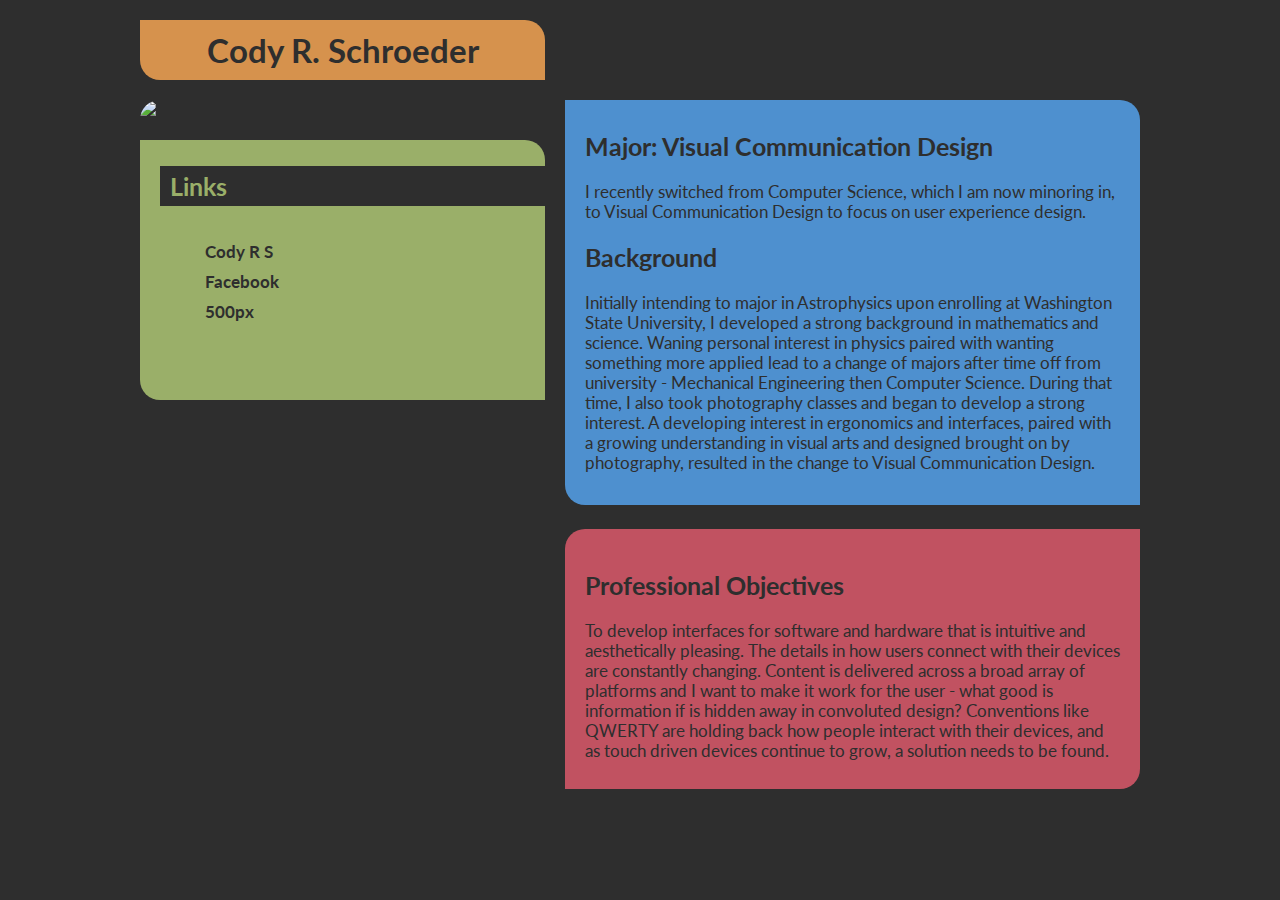
==== index.html @ c47ea14a "Test" ====
<!doctype html>
<html lang="en">
<head>
	<link href='http://fonts.googleapis.com/css?family=Lato' rel='stylesheet' type='text/css'>
	<meta charset="UTF-8" />
	<title>Cody R Schroeder - Photographer</title>
	<link rel="stylesheet" type="text/css" href="css/normalize.css">
	<link rel="stylesheet" type="text/css" href="css/grid.css">
	<link rel="stylesheet" type="text/css" href="css/styles.css">
</head>
<body>

<div class="container">
	<h1>Cody R. Schroeder</h1>

<div class="grid_5 alpha">
	<img src="http://i.imgur.com/D1QHP1Ul.jpg" alt="Cody R S">

	<div class="link_box">
		<h2>Links</h2>
		<ul>
			<li><a href="http://codyrs.com/home.html">Cody R S</a></li>
			<li><a href="https://www.facebook.com/CodySchroederPhotography">Facebook</a></li>
			<li><a href="http://500px.com/codyrs">500px</a></li>
		</ul>
	</div>
</div>

<div class="grid_7 omega">
	<div class="text_box1">
		<h2>Major: Visual Communication Design</h2>

		<p>I recently switched from Computer Science, which I am now minoring in, to Visual Communication Design to focus on user experience design.</p>

		<h2>Background</h2>

		<p>Initially intending to major in Astrophysics upon enrolling at Washington State University, I developed a strong background in mathematics and science. Waning personal interest in physics paired with wanting something more applied lead to a change of majors after time off from university - Mechanical Engineering then Computer Science. During that time, I also took photography classes and began to develop a strong interest. A developing interest in ergonomics and interfaces, paired with a growing understanding in visual arts and designed brought on by photography, resulted in the change to Visual Communication Design. </p>

	</div>
	<div class="text_box2">

		<h2>Professional Objectives</h2>

		<p>To develop interfaces for software and hardware that is intuitive and aesthetically pleasing. The details in how users connect with their devices are constantly changing. Content is delivered across a broad array of platforms and I want to make it work for the user - what good is information if is hidden away in convoluted design? Conventions like QWERTY are holding back how people interact with their devices, and as touch driven devices continue to grow, a solution needs to be found.</p>
	</div>
</div>

<div class="grid_4 alpha">

</div>
</div>

</body>
</html>
---- css/grid.css ----
/*
 Width: 1000px
 # Columns : 12 
 Column width: 65px
 Gutter : 20px 

 */
.grid_1 { width: 65px; }
.grid_2 { width: 150px; }
.grid_3 { width: 235px; }
.grid_4 { width: 320px; }
.grid_5 { width: 405px; }
.grid_6 { width: 490px; }
.grid_7 { width: 575px; }
.grid_8 { width: 660px; }
.grid_9 { width: 745px; }
.grid_10 { width: 830px; }
.grid_11 { width: 915px; }
.grid_12 { width: 1000px; }

.grid_1,
.grid_2,
.grid_3,
.grid_4,
.grid_5,
.grid_6,
.grid_7,
.grid_8,
.grid_9,
.grid_10,
.grid_11,
.grid_12 {
	margin: 0 20px 10px 0;
	float: left;
	display: block;
}

.alpha{margin-left:0px;}
.omega{margin-right:0px;}

.container{
	width: 1000px; 
	margin: auto;
}



.clear{clear:both;display:block;overflow:hidden;visibility:hidden;width:0;height:0}.clearfix:after{clear:both;content:' ';display:block;font-size:0;line-height:0;visibility:hidden;width:0;height:0}* html .clearfix,*:first-child+html .clearfix{zoom:1}
---- css/styles.css ----
body {
	background: #2e2e2e;
	color: #2e2e2e;
	font-family: 'Lato', sans-serif;
	font-size: 12.5pt;
}

img {
	width: 100%;
	margin: 20px 0 0 0;
	padding: 0;
	border-radius: 20px 0 20px 0;
}

h1 {
	font-family: 'Lato', sans-serif;
	background: rgb(214, 146, 77);
	width: 405px;
	padding: 10px 0;
	border-radius: 0 20px 0 20px;
	text-align: center;
	margin: 20px 0 0 0;
}

.text_box1 {
	margin: 20px 0 0 0;
	background: rgb(78, 144, 207);
	padding: 10px 20px;
	border-radius: 0 20px 0 20px;
	height: 385px;
}

.text_box2 {
	position: relative;
	top: 4px;
	height: 220px;
	margin: 20px 0 0 0;
	background: rgb(193, 82, 97);
	padding: 20px;
	border-radius: 20px 0 20px 0;
}

.link_box {
	height: 220px;
	margin: 20px 0 0 0;
	background: rgb(154, 175, 105);
	border-radius: 0 20px 0 20px;
	padding: 20px;
}

.link_box > h2 {
	position: relative;
	top: -15px;
	background: #2e2e2e;
	width: 385px;
	padding: 5px 0 5px 10px;
	color: rgb(154, 175, 105);
}

li > a {
	text-decoration: none;
	font-weight: bold;
	padding: 5px;
	color: #2e2e2e;
}

li > a:link{
	color: #2e2e2e;
}
li > a:visited {
	color: black;
}

li > a:hover {
	background: #2e2e2e;
	color: rgb(154, 175, 105);
}

ul {
	list-style: none;
	margin: 0;
}

li {
	margin: 10px 0 10px 0;
}
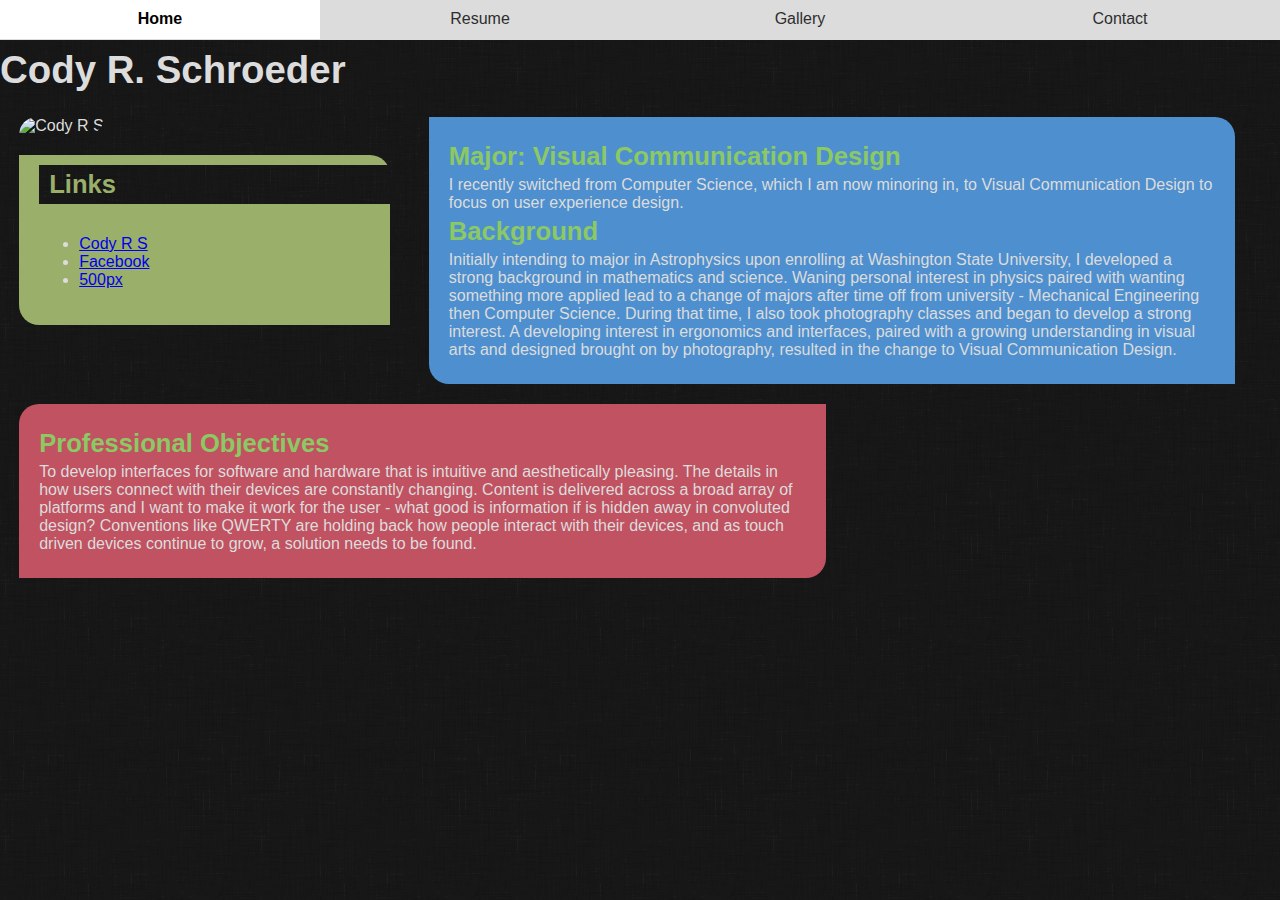
==== commit ada81088: "Initial landing page styling" ====
--- a/index.html
+++ b/index.html
@@ -5,50 +5,56 @@
 	<meta charset="UTF-8" />
 	<title>Cody R Schroeder - Photographer</title>
 	<link rel="stylesheet" type="text/css" href="css/normalize.css">
-	<link rel="stylesheet" type="text/css" href="css/grid.css">
+	<link rel="stylesheet" type="text/css" href="css/gridpak.css">
 	<link rel="stylesheet" type="text/css" href="css/styles.css">
 </head>
 <body>
 
-<div class="container">
-	<h1>Cody R. Schroeder</h1>
-
-<div class="grid_5 alpha">
-	<img src="http://i.imgur.com/D1QHP1Ul.jpg" alt="Cody R S">
-
-	<div class="link_box">
-		<h2>Links</h2>
-		<ul>
-			<li><a href="http://codyrs.com/home.html">Cody R S</a></li>
-			<li><a href="https://www.facebook.com/CodySchroederPhotography">Facebook</a></li>
-			<li><a href="http://500px.com/codyrs">500px</a></li>
-		</ul>
-	</div>
+<div class="row">
+	<nav>
+	  <ul>
+	    <li><a href="#">Home</a></li>
+	    <li><a href="#">Resume</a></li>
+	    <li><a href="#">Gallery</a></li>
+	    <li><a href="#">Contact</a></li>
+	  </ul>
+	</nav>
 </div>
 
-<div class="grid_7 omega">
-	<div class="text_box1">
-		<h2>Major: Visual Communication Design</h2>
+<div class="top span_2">
+<h1>Cody R. Schroeder</h1>
+</div>
+	<div class="col span_1">
+		<img id="selfie" src="http://i.imgur.com/D1QHP1Ul.jpg" alt="Cody R S">
+		<div class="link_box">
+			<h2>Links</h2>
+			<ul>
+				<li><a href="http://codyrs.com/home.html">Cody R S</a></li>
+				<li><a href="https://www.facebook.com/CodySchroederPhotography">Facebook</a></li>
+				<li><a href="http://500px.com/codyrs">500px</a></li>
+			</ul>
+		</div>
+	</div>
+	<div class="col med">
+		<div class="text_box1">
+			<h2>Major: Visual Communication Design</h2>
 
-		<p>I recently switched from Computer Science, which I am now minoring in, to Visual Communication Design to focus on user experience design.</p>
+			<p>I recently switched from Computer Science, which I am now minoring in, to Visual Communication Design to focus on user experience design.</p>
 
-		<h2>Background</h2>
+			<h2>Background</h2>
+ 
+			<p>Initially intending to major in Astrophysics upon enrolling at Washington State University, I developed a strong background in mathematics and science. Waning personal interest in physics paired with wanting something more applied lead to a change of majors after time off from university - Mechanical Engineering then Computer Science. During that time, I also took photography classes and began to develop a strong interest. A developing interest in ergonomics and interfaces, paired with a growing understanding in visual arts and designed brought on by photography, resulted in the change to Visual Communication Design. </p>
 
-		<p>Initially intending to major in Astrophysics upon enrolling at Washington State University, I developed a strong background in mathematics and science. Waning personal interest in physics paired with wanting something more applied lead to a change of majors after time off from university - Mechanical Engineering then Computer Science. During that time, I also took photography classes and began to develop a strong interest. A developing interest in ergonomics and interfaces, paired with a growing understanding in visual arts and designed brought on by photography, resulted in the change to Visual Communication Design. </p>
+		</div>
+	</div>
 
+	<div class="col med">
+		<div class="text_box2">
+
+			<h2>Professional Objectives</h2>
+
+			<p>To develop interfaces for software and hardware that is intuitive and aesthetically pleasing. The details in how users connect with their devices are constantly changing. Content is delivered across a broad array of platforms and I want to make it work for the user - what good is information if is hidden away in convoluted design? Conventions like QWERTY are holding back how people interact with their devices, and as touch driven devices continue to grow, a solution needs to be found.</p>
+		</div>
 	</div>
-	<div class="text_box2">
-
-		<h2>Professional Objectives</h2>
-
-		<p>To develop interfaces for software and hardware that is intuitive and aesthetically pleasing. The details in how users connect with their devices are constantly changing. Content is delivered across a broad array of platforms and I want to make it work for the user - what good is information if is hidden away in convoluted design? Conventions like QWERTY are holding back how people interact with their devices, and as touch driven devices continue to grow, a solution needs to be found.</p>
-	</div>
-</div>
-
-<div class="grid_4 alpha">
-
-</div>
-</div>
-
 </body>
 </html>--- a/css/gridpak.css
+++ b/css/gridpak.css
@@ -0,0 +1,121 @@
+/*!
+ * Gridpak Beta CSS
+ *
+ * Generator - http://gridpak.com/
+ * Created by @erskinedesign
+ */
+ 
+ 
+
+/* Reusable column setup */
+.col {
+    border:0px solid rgba(0,0,0,0);
+    float:left;
+    -webkit-box-sizing:border-box;
+    -moz-box-sizing:border-box;
+    box-sizing:border-box;
+    -moz-background-clip:padding-box !important;
+    -webkit-background-clip:padding-box !important;
+    background-clip:padding-box !important;
+}
+
+
+
+    /* 1. 1 Column Grid 0px - 399px 
+    ----------------------------------------------------------------------------- 
+    
+    Span 1:    100%
+    
+    ----------------------------------------------------------------------------- */
+
+    @media screen and (min-width: 0px) and (max-width: 399px) {
+        
+        .col {
+            margin-left:0%;
+        	padding:0 1.5%;
+        }
+        
+        .row .col:first-child {
+            margin-left:0;
+        }
+        
+        
+        /*
+        Add your semantic classnames in alongside their corresponding spans here. e.g.
+        
+        .span_3,
+        .my_semantic_class_name {
+            ...
+        }
+        */
+        
+        .span_1, .min, .med, .max {
+            margin-left:0;
+            width:100%;
+        }
+    }
+
+    /* 2. 2 Column Grid 400px - 898px 
+    ----------------------------------------------------------------------------- 
+    
+    Span 1:    49.0%
+    Span 2:    100%
+    
+    ----------------------------------------------------------------------------- */
+
+    @media screen and (min-width: 400px) and (max-width: 898px) {
+        
+        .col {
+            margin-left:0%;
+        	padding:0 1.5%;
+        }
+        
+        .row .col:first-child {
+            margin-left:0;
+        }
+        
+        
+        
+        .span_1, .med{
+            width:49.0%;
+        }
+        .span_2 {
+            margin-left:0;
+            width:100%;
+        }
+    }
+
+    /* 3. 3 Column Grid 899px - Infinity 
+    ----------------------------------------------------------------------------- 
+    
+    Span 1:    32.0%
+    Span 2:    66.0%
+    Span 3:    100%
+    
+    ----------------------------------------------------------------------------- */
+
+    @media screen and (min-width: 899px) {
+        
+        .col {
+            margin-left:0%;
+        	padding:0 1.5%;
+        }
+        
+        .row .col:first-child {
+            margin-left:0;
+        }
+        
+        
+        
+        .span_1, .min {
+            width:32.0%;
+        }
+        .span_2, .med{
+            width:66.0%;
+        }
+        .span_3 {
+            margin-left:0;
+            width:100%;
+        }
+    }
+
--- a/css/styles.css
+++ b/css/styles.css
@@ -1,47 +1,115 @@
-body {
-	background: #2e2e2e;
-	color: #2e2e2e;
-	font-family: 'Lato', sans-serif;
-	font-size: 12.5pt;
+
+
+body{
+	background: url("../img/linen.png") repeat;
+	font-family: 'Open Sans', sans-serif;
+	color: #dcdcdc;
 }
 
-img {
+/* Set Your Own Margin & Padding */
+h2, h3, p{
+	margin: 5px 0;
+}
+
+/* Layout for Style Tile*/
+
+
+section {
+	margin: 20px 0;
+}
+
+h1{
+	font-family: 'Josefin Sans', sans-serif;
+	font-weight: 600;
+	font-size: 2.4em;
+	margin: 5px 0;
+	color: #dcdcdc;
+}
+
+h2{
+	font-family: 'Raleway', sans-serif;
+	color: #8cc864;
+	font-size: 1.6em
+}
+
+h3{
+	font-family: 'Duru Sans', sans-serif;
+	font-size: 1.3em;
+}
+
+/* Navigation Styling */
+
+nav{
+	position: fixed;
+	top: 0;
+	padding: 0;
+	text-align: center;
 	width: 100%;
-	margin: 20px 0 0 0;
+}
+nav ul {
+	margin: 0;
+	padding: 0;
+	background: #dcdcdc;
+	max-width: 100%;
+	height: 2.5em;
+	list-style: none;
+	z-index: 2;
+}
+
+nav li {
+	width: 25%;
+	display: inline;
+	float: left;
+	padding: 0;
+}
+
+nav a, nav a:link, nav a:visited {
+	display: block;
+	margin: 0;
+	width: 100%;
+	padding: .625em 0;
+	color: #2e2e2e;
+	text-decoration: none;
+}
+
+nav a:hover {
+	color: black;
+	background: white;
+	font-weight: bold;
+	border-bottom: 1px solid white;
+}
+
+/* adjust start of content because of fixed nav */
+
+.top {
+	margin: 3em 0 0 0;
+}
+
+/* Text box fills and border */
+
+#selfie {
+	margin: 1.25em 0 0 0;
+	width: 100%;
 	padding: 0;
 	border-radius: 20px 0 20px 0;
 }
 
-h1 {
-	font-family: 'Lato', sans-serif;
-	background: rgb(214, 146, 77);
-	width: 405px;
-	padding: 10px 0;
-	border-radius: 0 20px 0 20px;
-	text-align: center;
-	margin: 20px 0 0 0;
-}
+.text_box1 {
 
-.text_box1 {
 	margin: 20px 0 0 0;
 	background: rgb(78, 144, 207);
-	padding: 10px 20px;
 	border-radius: 0 20px 0 20px;
-	height: 385px;
+	padding: 20px;
 }
 
 .text_box2 {
-	position: relative;
-	top: 4px;
-	height: 220px;
 	margin: 20px 0 0 0;
 	background: rgb(193, 82, 97);
+	border-radius: 20px 0 20px 0;
 	padding: 20px;
-	border-radius: 20px 0 20px 0;
 }
 
 .link_box {
-	height: 220px;
 	margin: 20px 0 0 0;
 	background: rgb(154, 175, 105);
 	border-radius: 0 20px 0 20px;
@@ -51,36 +119,9 @@
 .link_box > h2 {
 	position: relative;
 	top: -15px;
-	background: #2e2e2e;
-	width: 385px;
-	padding: 5px 0 5px 10px;
+	right: 0;
+	background: url("../img/linen.png") repeat;
+	width: 100%;
+	padding: 5px 10px 5px 10px;
 	color: rgb(154, 175, 105);
-}
-
-li > a {
-	text-decoration: none;
-	font-weight: bold;
-	padding: 5px;
-	color: #2e2e2e;
-}
-
-li > a:link{
-	color: #2e2e2e;
-}
-li > a:visited {
-	color: black;
-}
-
-li > a:hover {
-	background: #2e2e2e;
-	color: rgb(154, 175, 105);
-}
-
-ul {
-	list-style: none;
-	margin: 0;
-}
-
-li {
-	margin: 10px 0 10px 0;
 }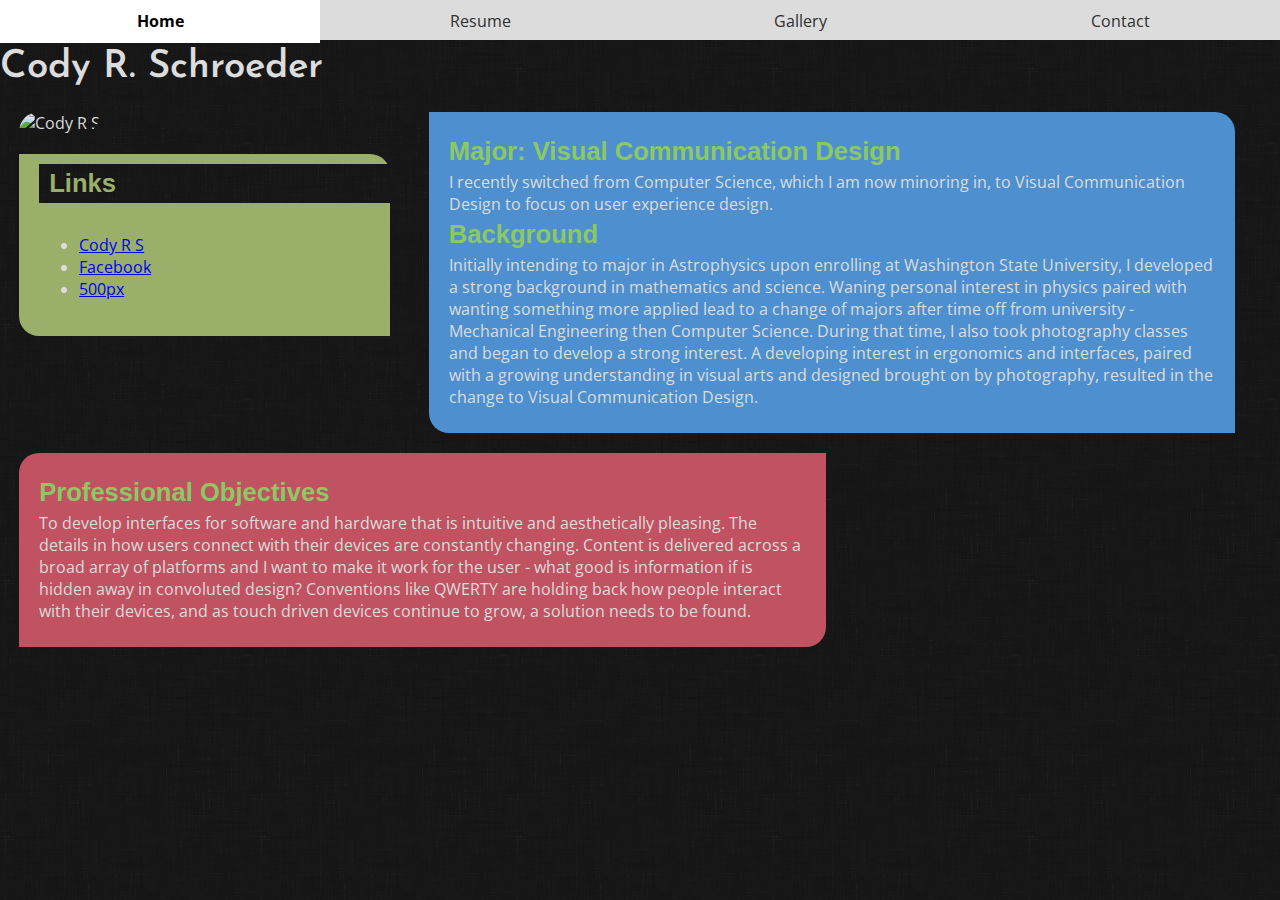
==== commit 2f7dc373: "Added gallery, revamped" ====
--- a/index.html
+++ b/index.html
@@ -1,7 +1,8 @@
 <!doctype html>
 <html lang="en">
 <head>
-	<link href='http://fonts.googleapis.com/css?family=Lato' rel='stylesheet' type='text/css'>
+	<link href='http://fonts.googleapis.com/css?family=Duru+Sans|Josefin+Sans:400,600' rel='stylesheet' type='text/css'>
+	<link href='http://fonts.googleapis.com/css?family=Open+Sans:400,300,700' rel='stylesheet' type='text/css'>
 	<meta charset="UTF-8" />
 	<title>Cody R Schroeder - Photographer</title>
 	<link rel="stylesheet" type="text/css" href="css/normalize.css">
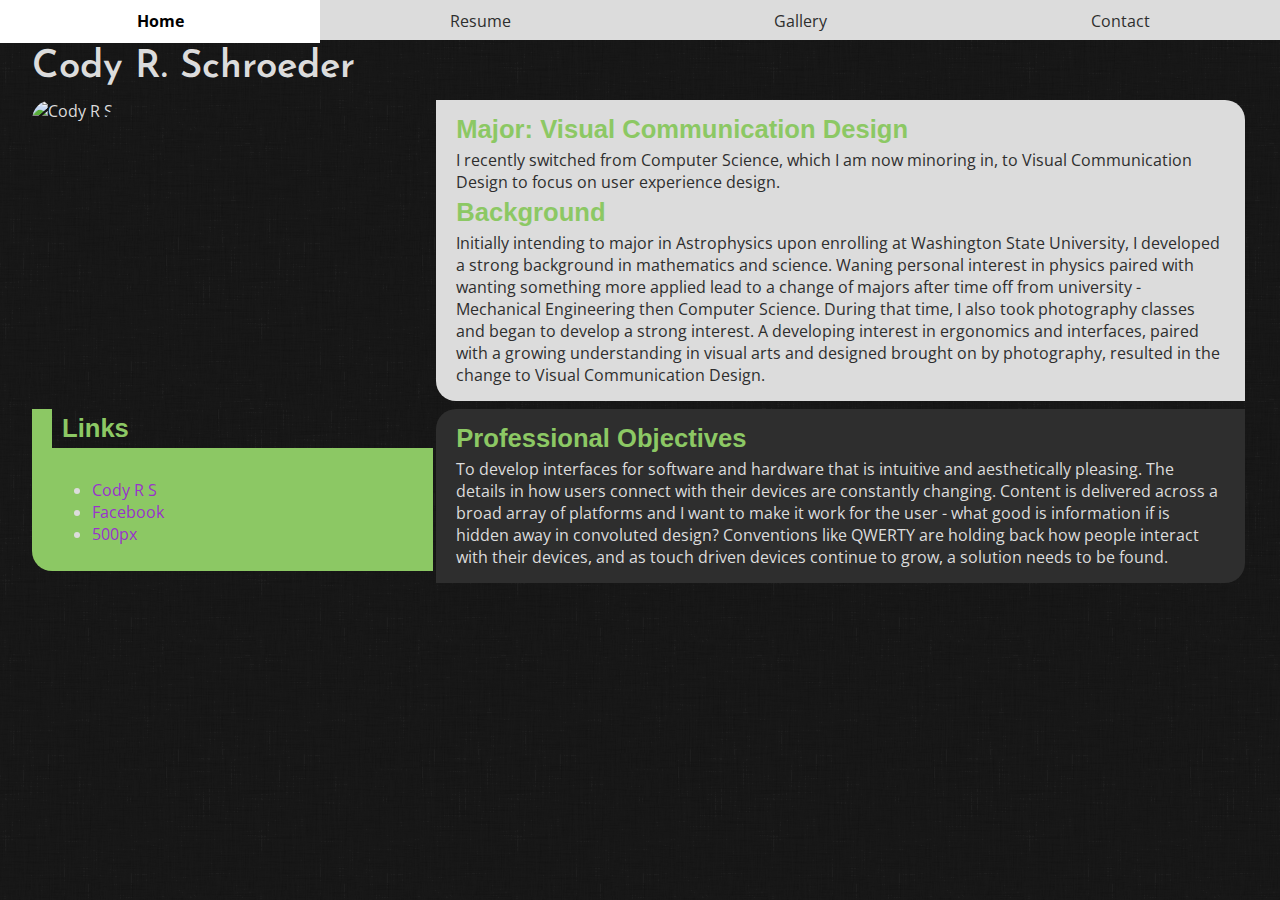
==== commit 81d4b9ab: "Added resume gallery" ====
--- a/index.html
+++ b/index.html
@@ -14,20 +14,38 @@
 <div class="row">
 	<nav>
 	  <ul>
-	    <li><a href="#">Home</a></li>
-	    <li><a href="#">Resume</a></li>
-	    <li><a href="#">Gallery</a></li>
-	    <li><a href="#">Contact</a></li>
+	    <li><a href="index.html">Home</a></li>
+	    <li><a href="resume.html">Resume</a></li>
+	    <li><a href="gallery.html">Gallery</a></li>
+	    <li><a href="https://codyrs.typeform.com/to/mxEa6S">Contact</a></li>
 	  </ul>
 	</nav>
 </div>
 
-<div class="top span_2">
-<h1>Cody R. Schroeder</h1>
-</div>
-	<div class="col span_1">
-		<img id="selfie" src="http://i.imgur.com/D1QHP1Ul.jpg" alt="Cody R S">
-		<div class="link_box">
+<div class="page">
+	<div class="top row">
+		<h1 class="header">Cody R. Schroeder</h1>
+	</div>
+	<div class="row">
+		<div class="col one">
+			<img id="selfie" src="http://i.imgur.com/D1QHP1Ul.jpg" alt="Cody R S">
+		</div>
+
+		<div class="col two">
+			<div class="box1">
+				<h2>Major: Visual Communication Design</h2>
+
+				<p>I recently switched from Computer Science, which I am now minoring in, to Visual Communication Design to focus on user experience design.</p>
+
+				<h2>Background</h2>
+	 
+				<p>Initially intending to major in Astrophysics upon enrolling at Washington State University, I developed a strong background in mathematics and science. Waning personal interest in physics paired with wanting something more applied lead to a change of majors after time off from university - Mechanical Engineering then Computer Science. During that time, I also took photography classes and began to develop a strong interest. A developing interest in ergonomics and interfaces, paired with a growing understanding in visual arts and designed brought on by photography, resulted in the change to Visual Communication Design. </p>
+
+			</div>
+		</div>
+	</div>
+	<div class="row">
+		<div class="col one link_box">
 			<h2>Links</h2>
 			<ul>
 				<li><a href="http://codyrs.com/home.html">Cody R S</a></li>
@@ -35,27 +53,16 @@
 				<li><a href="http://500px.com/codyrs">500px</a></li>
 			</ul>
 		</div>
-	</div>
-	<div class="col med">
-		<div class="text_box1">
-			<h2>Major: Visual Communication Design</h2>
+		<div class="col two">
+			<div class="box2">
 
-			<p>I recently switched from Computer Science, which I am now minoring in, to Visual Communication Design to focus on user experience design.</p>
+				<h2>Professional Objectives</h2>
 
-			<h2>Background</h2>
- 
-			<p>Initially intending to major in Astrophysics upon enrolling at Washington State University, I developed a strong background in mathematics and science. Waning personal interest in physics paired with wanting something more applied lead to a change of majors after time off from university - Mechanical Engineering then Computer Science. During that time, I also took photography classes and began to develop a strong interest. A developing interest in ergonomics and interfaces, paired with a growing understanding in visual arts and designed brought on by photography, resulted in the change to Visual Communication Design. </p>
-
+				<p>To develop interfaces for software and hardware that is intuitive and aesthetically pleasing. The details in how users connect with their devices are constantly changing. Content is delivered across a broad array of platforms and I want to make it work for the user - what good is information if is hidden away in convoluted design? Conventions like QWERTY are holding back how people interact with their devices, and as touch driven devices continue to grow, a solution needs to be found.</p>
+			</div>
 		</div>
 	</div>
+</div>
 
-	<div class="col med">
-		<div class="text_box2">
-
-			<h2>Professional Objectives</h2>
-
-			<p>To develop interfaces for software and hardware that is intuitive and aesthetically pleasing. The details in how users connect with their devices are constantly changing. Content is delivered across a broad array of platforms and I want to make it work for the user - what good is information if is hidden away in convoluted design? Conventions like QWERTY are holding back how people interact with their devices, and as touch driven devices continue to grow, a solution needs to be found.</p>
-		</div>
-	</div>
 </body>
 </html>--- a/css/gridpak.css
+++ b/css/gridpak.css
@@ -6,11 +6,16 @@
  */
  
  
+ .page{
+    margin: 0 auto;
+    max-width: 95%;
+ }
 
 /* Reusable column setup */
 .col {
     border:0px solid rgba(0,0,0,0);
     float:left;
+    margin-top: .5em;
     -webkit-box-sizing:border-box;
     -moz-box-sizing:border-box;
     box-sizing:border-box;
@@ -21,18 +26,18 @@
 
 
 
-    /* 1. 1 Column Grid 0px - 399px 
+    /* 1. 1 Column Grid 0px - 418px 
     ----------------------------------------------------------------------------- 
     
     Span 1:    100%
     
     ----------------------------------------------------------------------------- */
 
-    @media screen and (min-width: 0px) and (max-width: 399px) {
+    @media screen and (min-width: 0px) and (max-width: 418px) {
         
         .col {
             margin-left:0%;
-        	padding:0 1.5%;
+            padding:0 1.5%;
         }
         
         .row .col:first-child {
@@ -49,25 +54,26 @@
         }
         */
         
-        .span_1, .min, .med, .max {
+        .span_1, .min, .two, .half, 
+        .one, .med, .header, .half {
             margin-left:0;
             width:100%;
         }
     }
 
-    /* 2. 2 Column Grid 400px - 898px 
+    /* 2. 2 Column Grid 419px - 659px 
     ----------------------------------------------------------------------------- 
     
-    Span 1:    49.0%
+    Span 1:    49.5%
     Span 2:    100%
     
     ----------------------------------------------------------------------------- */
 
-    @media screen and (min-width: 400px) and (max-width: 898px) {
+    @media screen and (min-width: 419px) and (max-width: 659px) {
         
         .col {
-            margin-left:0%;
-        	padding:0 1.5%;
+            margin-left:0.5%;
+            padding:0 0.5%;
         }
         
         .row .col:first-child {
@@ -76,29 +82,32 @@
         
         
         
-        .span_1, .med{
-            width:49.0%;
+        .span_1, .min, .one, .half {
+            width:49.5%;
         }
-        .span_2 {
+        .span_2, .med,  {
             margin-left:0;
             width:100%;
         }
     }
 
-    /* 3. 3 Column Grid 899px - Infinity 
+    /* 3. 6 Column Grid 660px - Infinity 
     ----------------------------------------------------------------------------- 
     
-    Span 1:    32.0%
-    Span 2:    66.0%
-    Span 3:    100%
+    Span 1:    16.25%
+    Span 2:    33.0%
+    Span 3:    49.75%
+    Span 4:    66.5%
+    Span 5:    83.25%
+    Span 6:    100%
     
     ----------------------------------------------------------------------------- */
 
-    @media screen and (min-width: 899px) {
+    @media screen and (min-width: 660px) {
         
         .col {
-            margin-left:0%;
-        	padding:0 1.5%;
+            margin-left:0.25%;
+            padding:0 0%;
         }
         
         .row .col:first-child {
@@ -108,12 +117,21 @@
         
         
         .span_1, .min {
-            width:32.0%;
+            width:16.25%;
         }
-        .span_2, .med{
-            width:66.0%;
+        .span_2, .one {
+            width:33.0%;
         }
-        .span_3 {
+        .span_3, .half {
+            width:49.75%;
+        }
+        .span_4, .two {
+            width:66.5%;
+        }
+        .span_5, .med {
+            width:83.25%;
+        }
+        .span_6, .max, .header {
             margin-left:0;
             width:100%;
         }
--- a/css/styles.css
+++ b/css/styles.css
@@ -35,6 +35,22 @@
 h3{
 	font-family: 'Duru Sans', sans-serif;
 	font-size: 1.3em;
+}
+
+a {
+	text-decoration: none;
+}
+
+a:link{
+	color: #9932cc;
+}
+
+a:visited{
+	color: #bda0cb;
+}
+
+a:hover{
+	color: #8cc864;
 }
 
 /* Navigation Styling */
@@ -88,32 +104,29 @@
 /* Text box fills and border */
 
 #selfie {
-	margin: 1.25em 0 0 0;
 	width: 100%;
 	padding: 0;
 	border-radius: 20px 0 20px 0;
 }
 
-.text_box1 {
-
-	margin: 20px 0 0 0;
-	background: rgb(78, 144, 207);
-	border-radius: 0 20px 0 20px;
-	padding: 20px;
+.box1, .box2, .link_box {
+	padding: 10px 20px;
 }
 
-.text_box2 {
-	margin: 20px 0 0 0;
-	background: rgb(193, 82, 97);
+.box1 {
+	background: #dcdcdc;
+	border-radius: 0 20px 0 20px;
+	color: #2e2e2e;
+}
+
+.box2 {
+	background: #2e2e2e;
 	border-radius: 20px 0 20px 0;
-	padding: 20px;
 }
 
 .link_box {
-	margin: 20px 0 0 0;
-	background: rgb(154, 175, 105);
+	background: #8cc864;
 	border-radius: 0 20px 0 20px;
-	padding: 20px;
 }
 
 .link_box > h2 {
@@ -123,5 +136,56 @@
 	background: url("../img/linen.png") repeat;
 	width: 100%;
 	padding: 5px 10px 5px 10px;
+	color: #8cc864;
+}
+
+/* Resume styling */
+.event{
+	height: 327px;
+	background: url("../img/resume/event.jpg") no-repeat;
+	background-size: cover;
+	border-radius: 0 20px 0 20px;
+}
+
+.portrait{
+	height: 327px;
+	background: url("../img/resume/port.jpg") no-repeat;
+	background-size: cover;
+	border-radius: 20px 0 20px 0;
+}
+
+.art {
+	height: 327px;
+	background: url("../img/resume/art.jpg") no-repeat;
+	background-size: cover;
+	border-radius: 20px 0 20px 0;
+}
+
+.night{
+	height: 327px;
+	background: url("../img/resume/night.jpg") no-repeat;
+	background-size: cover;
+	border-radius: 0 20px 0 20px;
+}
+
+.event h3, .art h3{
+	margin: 30px 0;
+	background: #2e2e2e;
 	color: rgb(154, 175, 105);
+	width: 20%;
+	padding: 5px 20px;
+	border-radius: 0 20px 20px 0;
+	font-weight: lighter;
+}
+
+.portrait h3, .night h3{
+	float: right;
+	text-align: right;
+	margin: 30px 0;
+	background: #2e2e2e;
+	color: rgb(154, 175, 105);
+	width: 20%;
+	padding: 5px 20px;
+	border-radius: 20px 0 0 20px;
+	font-weight: lighter;
 }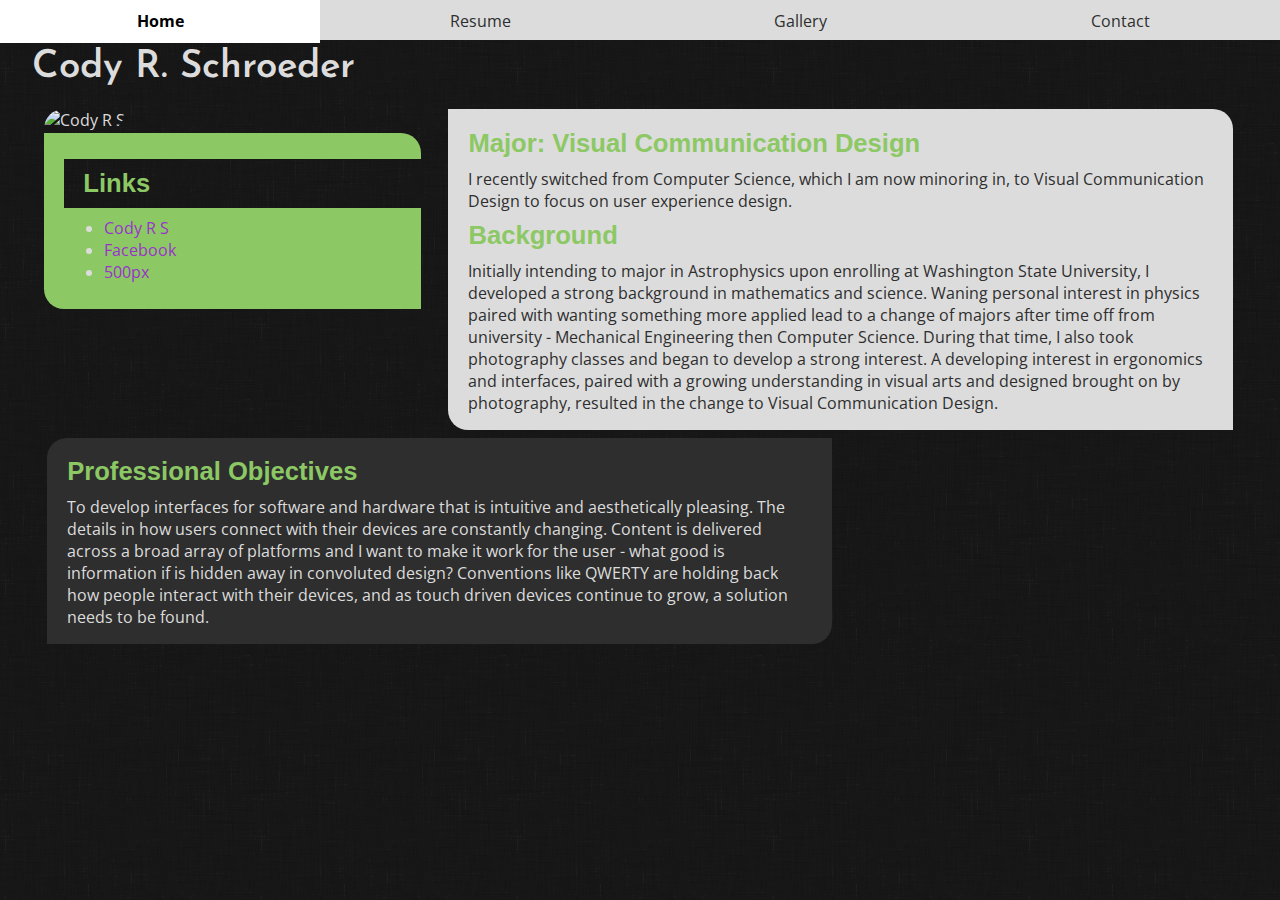
==== commit da167c32: "Another Commit, having issues with master vs pages" ====
--- a/index.html
+++ b/index.html
@@ -29,7 +29,17 @@
 	<div class="row">
 		<div class="col one">
 			<img id="selfie" src="http://i.imgur.com/D1QHP1Ul.jpg" alt="Cody R S">
+		<div class="link_box">
+			<h2>Links</h2>
+			<ul>
+				<li><a href="http://codyrs.com/home.html">Cody R S</a></li>
+				<li><a href="https://www.facebook.com/CodySchroederPhotography">Facebook</a></li>
+				<li><a href="http://500px.com/codyrs">500px</a></li>
+			</ul>
 		</div>
+	
+	</div>
+
 
 		<div class="col two">
 			<div class="box1">
@@ -42,16 +52,6 @@
 				<p>Initially intending to major in Astrophysics upon enrolling at Washington State University, I developed a strong background in mathematics and science. Waning personal interest in physics paired with wanting something more applied lead to a change of majors after time off from university - Mechanical Engineering then Computer Science. During that time, I also took photography classes and began to develop a strong interest. A developing interest in ergonomics and interfaces, paired with a growing understanding in visual arts and designed brought on by photography, resulted in the change to Visual Communication Design. </p>
 
 			</div>
-		</div>
-	</div>
-	<div class="row">
-		<div class="col one link_box">
-			<h2>Links</h2>
-			<ul>
-				<li><a href="http://codyrs.com/home.html">Cody R S</a></li>
-				<li><a href="https://www.facebook.com/CodySchroederPhotography">Facebook</a></li>
-				<li><a href="http://500px.com/codyrs">500px</a></li>
-			</ul>
 		</div>
 		<div class="col two">
 			<div class="box2">
--- a/css/gridpak.css
+++ b/css/gridpak.css
@@ -107,7 +107,7 @@
         
         .col {
             margin-left:0.25%;
-            padding:0 0%;
+            padding:0 1%;
         }
         
         .row .col:first-child {
--- a/css/styles.css
+++ b/css/styles.css
@@ -8,21 +8,21 @@
 
 /* Set Your Own Margin & Padding */
 h2, h3, p{
-	margin: 5px 0;
+	margin: .375em 0;
 }
 
 /* Layout for Style Tile*/
 
 
 section {
-	margin: 20px 0;
+	margin: 1.25em 0;
 }
 
 h1{
 	font-family: 'Josefin Sans', sans-serif;
 	font-weight: 600;
 	font-size: 2.4em;
-	margin: 5px 0;
+	margin: .375em 0;
 	color: #dcdcdc;
 }
 
@@ -106,36 +106,37 @@
 #selfie {
 	width: 100%;
 	padding: 0;
-	border-radius: 20px 0 20px 0;
+	border-radius: 1.25em 0 1.25em 0;
 }
 
 .box1, .box2, .link_box {
-	padding: 10px 20px;
+	padding: 10px 1.25em;
 }
 
 .box1 {
 	background: #dcdcdc;
-	border-radius: 0 20px 0 20px;
+	border-radius: 0 1.25em 0 1.25em;
 	color: #2e2e2e;
 }
 
 .box2 {
 	background: #2e2e2e;
-	border-radius: 20px 0 20px 0;
+	border-radius: 1.25em 0 1.25em 0;
 }
 
 .link_box {
+	margin-top: .125em;
 	background: #8cc864;
-	border-radius: 0 20px 0 20px;
+	border-radius: 0 1.25em 0 1.25em;
 }
 
 .link_box > h2 {
 	position: relative;
-	top: -15px;
+	top: .25em;
 	right: 0;
 	background: url("../img/linen.png") repeat;
-	width: 100%;
-	padding: 5px 10px 5px 10px;
+	width: 95%;
+	padding: .375em .75em .375em .75em;
 	color: #8cc864;
 }
 
@@ -144,28 +145,28 @@
 	height: 327px;
 	background: url("../img/resume/event.jpg") no-repeat;
 	background-size: cover;
-	border-radius: 0 20px 0 20px;
+	border-radius: 0 1.25em 0 1.25em;
 }
 
 .portrait{
 	height: 327px;
 	background: url("../img/resume/port.jpg") no-repeat;
 	background-size: cover;
-	border-radius: 20px 0 20px 0;
+	border-radius: 1.25em 0 1.25em 0;
 }
 
 .art {
 	height: 327px;
 	background: url("../img/resume/art.jpg") no-repeat;
 	background-size: cover;
-	border-radius: 20px 0 20px 0;
+	border-radius: 1.25em 0 1.25em 0;
 }
 
 .night{
 	height: 327px;
 	background: url("../img/resume/night.jpg") no-repeat;
 	background-size: cover;
-	border-radius: 0 20px 0 20px;
+	border-radius: 0 1.25em 0 1.25em;
 }
 
 .event h3, .art h3{
@@ -173,8 +174,8 @@
 	background: #2e2e2e;
 	color: rgb(154, 175, 105);
 	width: 20%;
-	padding: 5px 20px;
-	border-radius: 0 20px 20px 0;
+	padding: .375em 1.25em;
+	border-radius: 0 1.25em 1.25em 0;
 	font-weight: lighter;
 }
 
@@ -185,7 +186,7 @@
 	background: #2e2e2e;
 	color: rgb(154, 175, 105);
 	width: 20%;
-	padding: 5px 20px;
-	border-radius: 20px 0 0 20px;
+	padding: .375em 1.25em;
+	border-radius: 1.25em 0 0 1.25em;
 	font-weight: lighter;
 }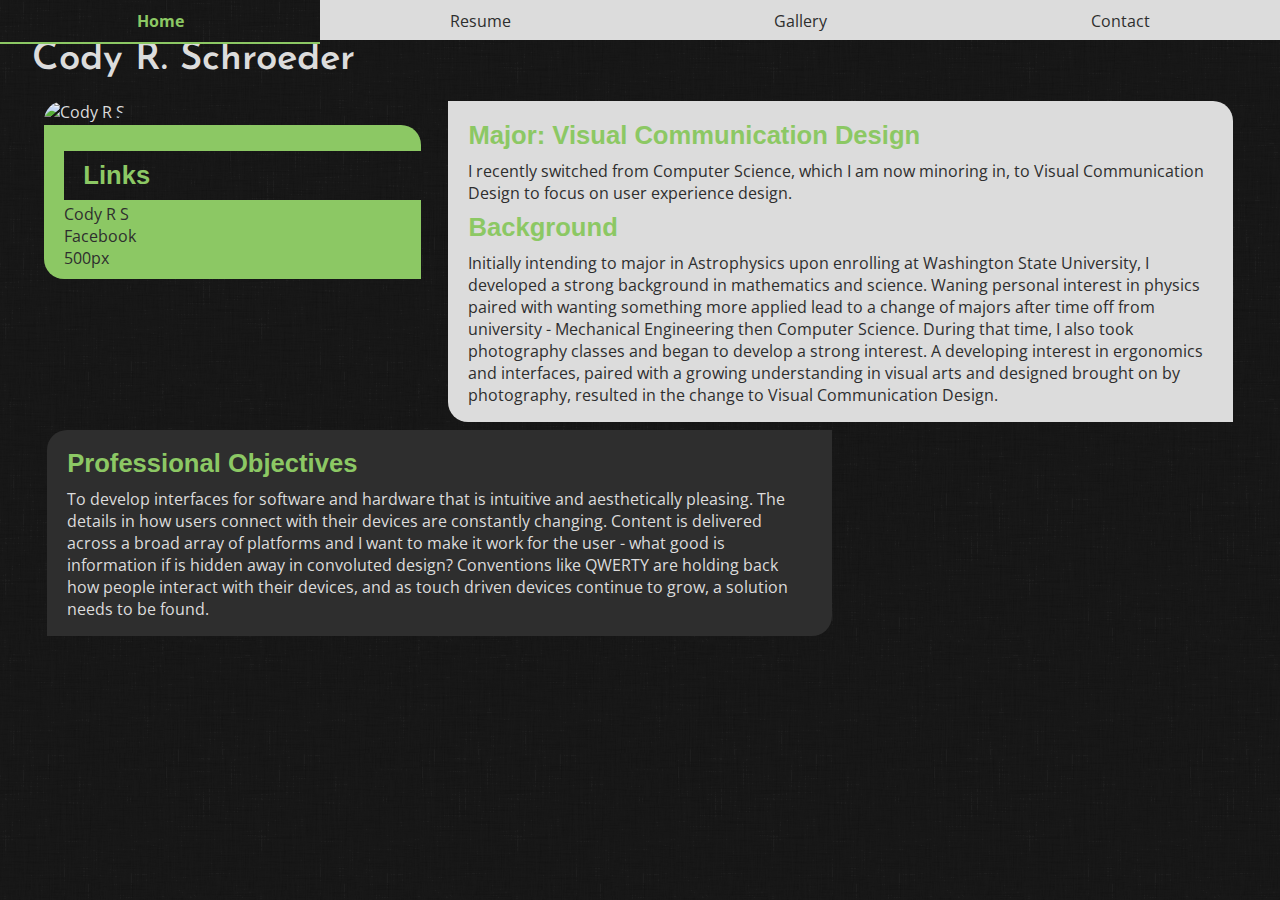
==== commit 133d7daf: "More CSS tweaks" ====
--- a/index.html
+++ b/index.html
@@ -23,7 +23,7 @@
 </div>
 
 <div class="page">
-	<div class="top row">
+	<div class="row">
 		<h1 class="header">Cody R. Schroeder</h1>
 	</div>
 	<div class="row">
--- a/css/gridpak.css
+++ b/css/gridpak.css
@@ -7,7 +7,7 @@
  
  
  .page{
-    margin: 0 auto;
+    margin: 2.5em auto;
     max-width: 95%;
  }
 
--- a/css/styles.css
+++ b/css/styles.css
@@ -69,7 +69,7 @@
 	max-width: 100%;
 	height: 2.5em;
 	list-style: none;
-	z-index: 2;
+	z-index: 10;
 }
 
 nav li {
@@ -89,12 +89,22 @@
 }
 
 nav a:hover {
-	color: black;
-	background: white;
+	color: #8cc864;
+	background: url("../img/linen.png") repeat;
 	font-weight: bold;
-	border-bottom: 1px solid white;
-}
-
+	border-bottom: 0.125em solid #8cc864;
+}
+
+ul{
+	list-style: none;
+	margin: 0;
+	padding: 0;
+}
+
+li {
+	margin: 0;
+	padding: 0;
+}
 /* adjust start of content because of fixed nav */
 
 .top {
@@ -109,8 +119,11 @@
 	border-radius: 1.25em 0 1.25em 0;
 }
 
+#elogo {
+	width: 100%;
+}
 .box1, .box2, .link_box {
-	padding: 10px 1.25em;
+	padding: 0.625em 1.25em;
 }
 
 .box1 {
@@ -121,6 +134,7 @@
 
 .box2 {
 	background: #2e2e2e;
+	color: #dcdcdc;
 	border-radius: 1.25em 0 1.25em 0;
 }
 
@@ -140,39 +154,45 @@
 	color: #8cc864;
 }
 
+.link_box a, .link_box a:visited {
+	color: #2e2e2e;
+}
+
 /* Resume styling */
 .event{
-	height: 327px;
+	height: 20em;
 	background: url("../img/resume/event.jpg") no-repeat;
 	background-size: cover;
 	border-radius: 0 1.25em 0 1.25em;
 }
 
 .portrait{
-	height: 327px;
+	height: 20em;
 	background: url("../img/resume/port.jpg") no-repeat;
 	background-size: cover;
 	border-radius: 1.25em 0 1.25em 0;
 }
 
 .art {
-	height: 327px;
+	height: 20em;
 	background: url("../img/resume/art.jpg") no-repeat;
 	background-size: cover;
 	border-radius: 1.25em 0 1.25em 0;
 }
 
 .night{
-	height: 327px;
+	height: 20em;
 	background: url("../img/resume/night.jpg") no-repeat;
 	background-size: cover;
 	border-radius: 0 1.25em 0 1.25em;
 }
 
 .event h3, .art h3{
-	margin: 30px 0;
-	background: #2e2e2e;
-	color: rgb(154, 175, 105);
+	position: relative;
+	left: -2.1%;
+	margin: 2.45em 0;
+	background: url("../img/linen.png") repeat;
+	color: #8cc864;
 	width: 20%;
 	padding: .375em 1.25em;
 	border-radius: 0 1.25em 1.25em 0;
@@ -180,11 +200,13 @@
 }
 
 .portrait h3, .night h3{
+	position: relative;
+	right: -2.1%;
 	float: right;
 	text-align: right;
-	margin: 30px 0;
-	background: #2e2e2e;
-	color: rgb(154, 175, 105);
+	margin: 2.45em 0;
+	background: url("../img/linen.png") repeat;
+	color: #8cc864;
 	width: 20%;
 	padding: .375em 1.25em;
 	border-radius: 1.25em 0 0 1.25em;
